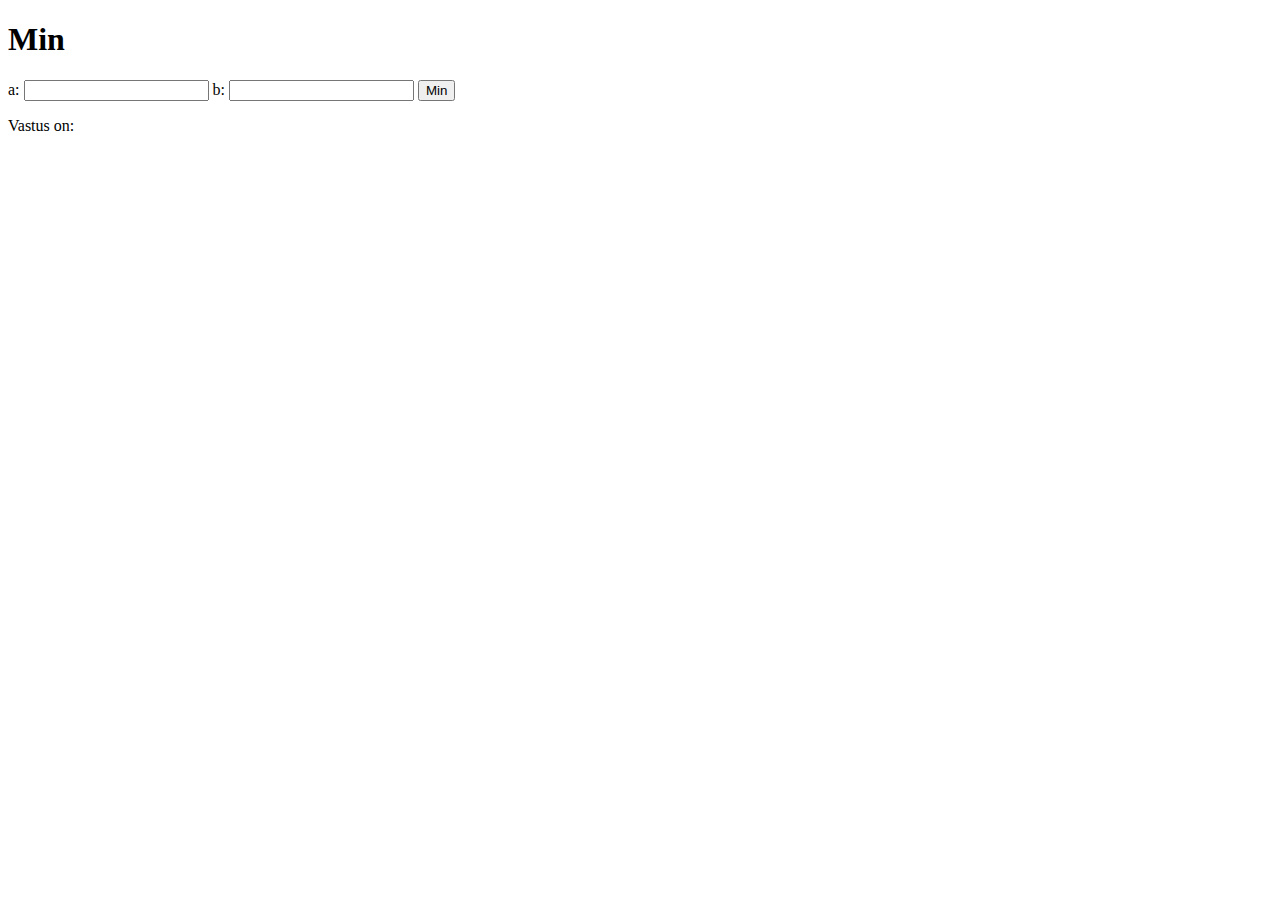
==== src/main/resources/public/sample/index.html @ c6cb35a8 "Merge remote-tracking branch 'origin/master'" ====
<!DOCTYPE html>
<html lang="en">
<head>
    <meta charset="UTF-8">
    <title>Title</title>
</head>
<body>
    <h1>Min</h1>
    a: <input id="minA"> b: <input id="minB"> <button id="minButton">Min</button>
    <p>
        Vastus on: <span id="minAnswer"></span>
    </p>
    <script>
        let minA = document.getElementById("minA");
        let minB = document.getElementById("minB");
        let minButton = document.getElementById("minButton");
        minButton.onclick = function() {
            let minAnswer = document.getElementById("minAnswer");
            let a = minA.value;
            let b = minB.value;
            if(Number(a) < Number(b)){
                minAnswer.innerText = a;
            } else {
                minAnswer.innerText = b;
            }
        }
    </script>
</body>
</html>
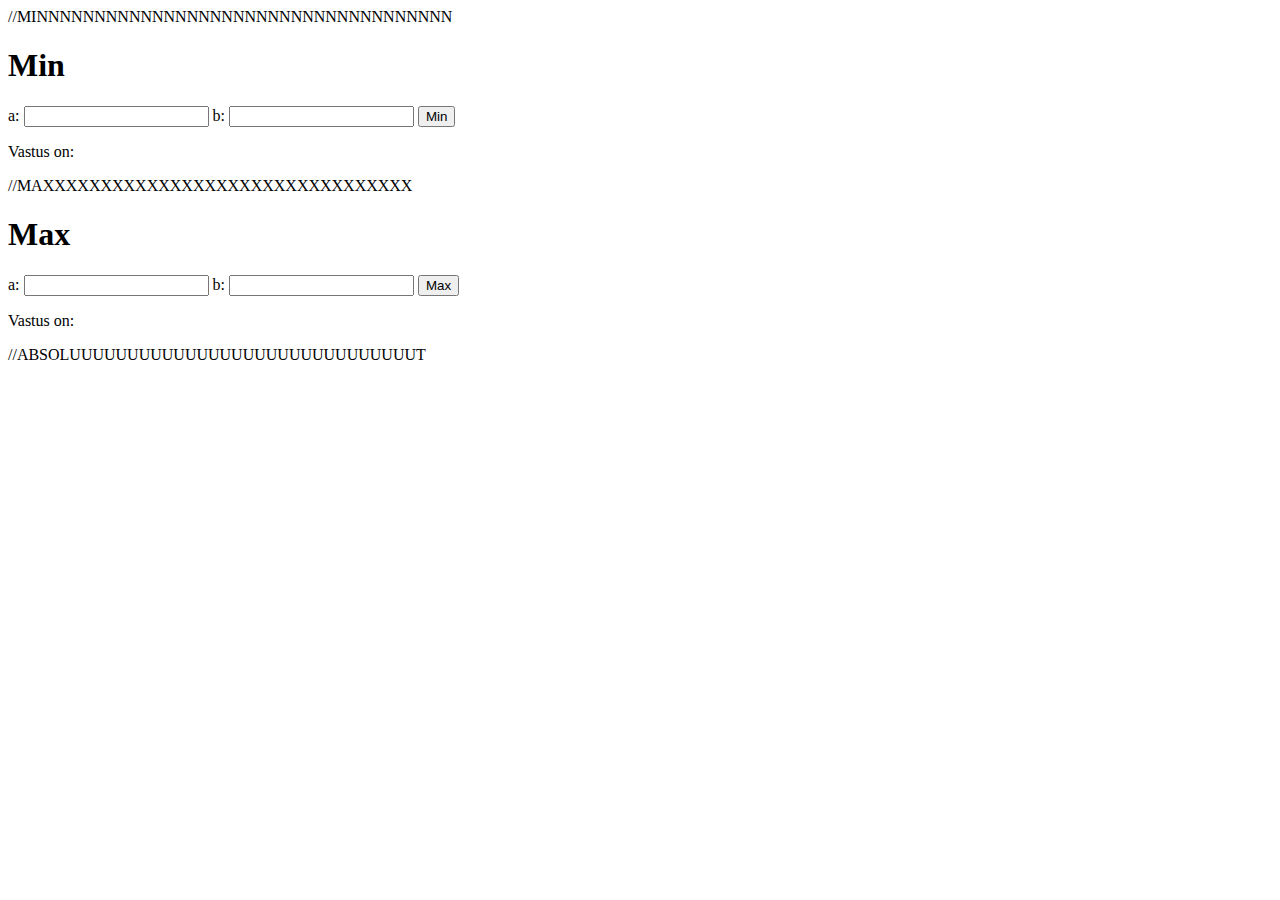
==== commit ebf12909: "23.04" ====
--- a/src/main/resources/public/sample/index.html
+++ b/src/main/resources/public/sample/index.html
@@ -5,25 +5,53 @@
     <title>Title</title>
 </head>
 <body>
-    <h1>Min</h1>
-    a: <input id="minA"> b: <input id="minB"> <button id="minButton">Min</button>
-    <p>
-        Vastus on: <span id="minAnswer"></span>
-    </p>
-    <script>
-        let minA = document.getElementById("minA");
-        let minB = document.getElementById("minB");
-        let minButton = document.getElementById("minButton");
-        minButton.onclick = function() {
-            let minAnswer = document.getElementById("minAnswer");
-            let a = minA.value;
-            let b = minB.value;
-            if(Number(a) < Number(b)){
-                minAnswer.innerText = a;
-            } else {
-                minAnswer.innerText = b;
-            }
+//MINNNNNNNNNNNNNNNNNNNNNNNNNNNNNNNNNNNN
+<h1>Min</h1>
+a: <input id="minA"> b: <input id="minB">
+<button id="minButton">Min</button>
+<p>
+    Vastus on: <span id="minAnswer"></span>
+</p>
+//MAXXXXXXXXXXXXXXXXXXXXXXXXXXXXXXXX
+<h1>Max</h1>
+a: <input id="maxA"> b: <input id="maxB">
+<button id="maxButton">Max</button>
+<p>
+    Vastus on: <span id="maxAnswer"></span>
+</p>
+//ABSOLUUUUUUUUUUUUUUUUUUUUUUUUUUUUUUT
+
+<script>
+    //MINNNNNNNNNNNNNNNNNNNNNNNNNNNNNNNNNNNN
+    let minA = document.getElementById("minA");
+    let minB = document.getElementById("minB");
+    let minButton = document.getElementById("minButton");
+    minButton.onclick = function () {
+        let minAnswer = document.getElementById("minAnswer");
+        let a = minA.value;
+        let b = minB.value;
+        if (Number(a) < Number(b)) {
+            minAnswer.innerText = a;
+        } else {
+            minAnswer.innerText = b;
         }
-    </script>
+    }
+    //MAXXXXXXXXXXXXXXXXXXXXXXXXXXXXXXXX
+    let maxA = document.getElementById("maxA");
+    let maxB = document.getElementById("maxB");
+    let maxButton = document.getElementById("maxButton");
+    maxButton.onclick = function () {
+        let maxAnswer = document.getElementById("maxAnswer");
+        let a = maxA.value;
+        let b = minB.value;
+        if (Number(a) > Number(b)) {
+            maxAnswer.innerText = a;
+        } else {
+            maxAnswer.innerText = b;
+        }
+
+    }
+
+</script>
 </body>
 </html>
